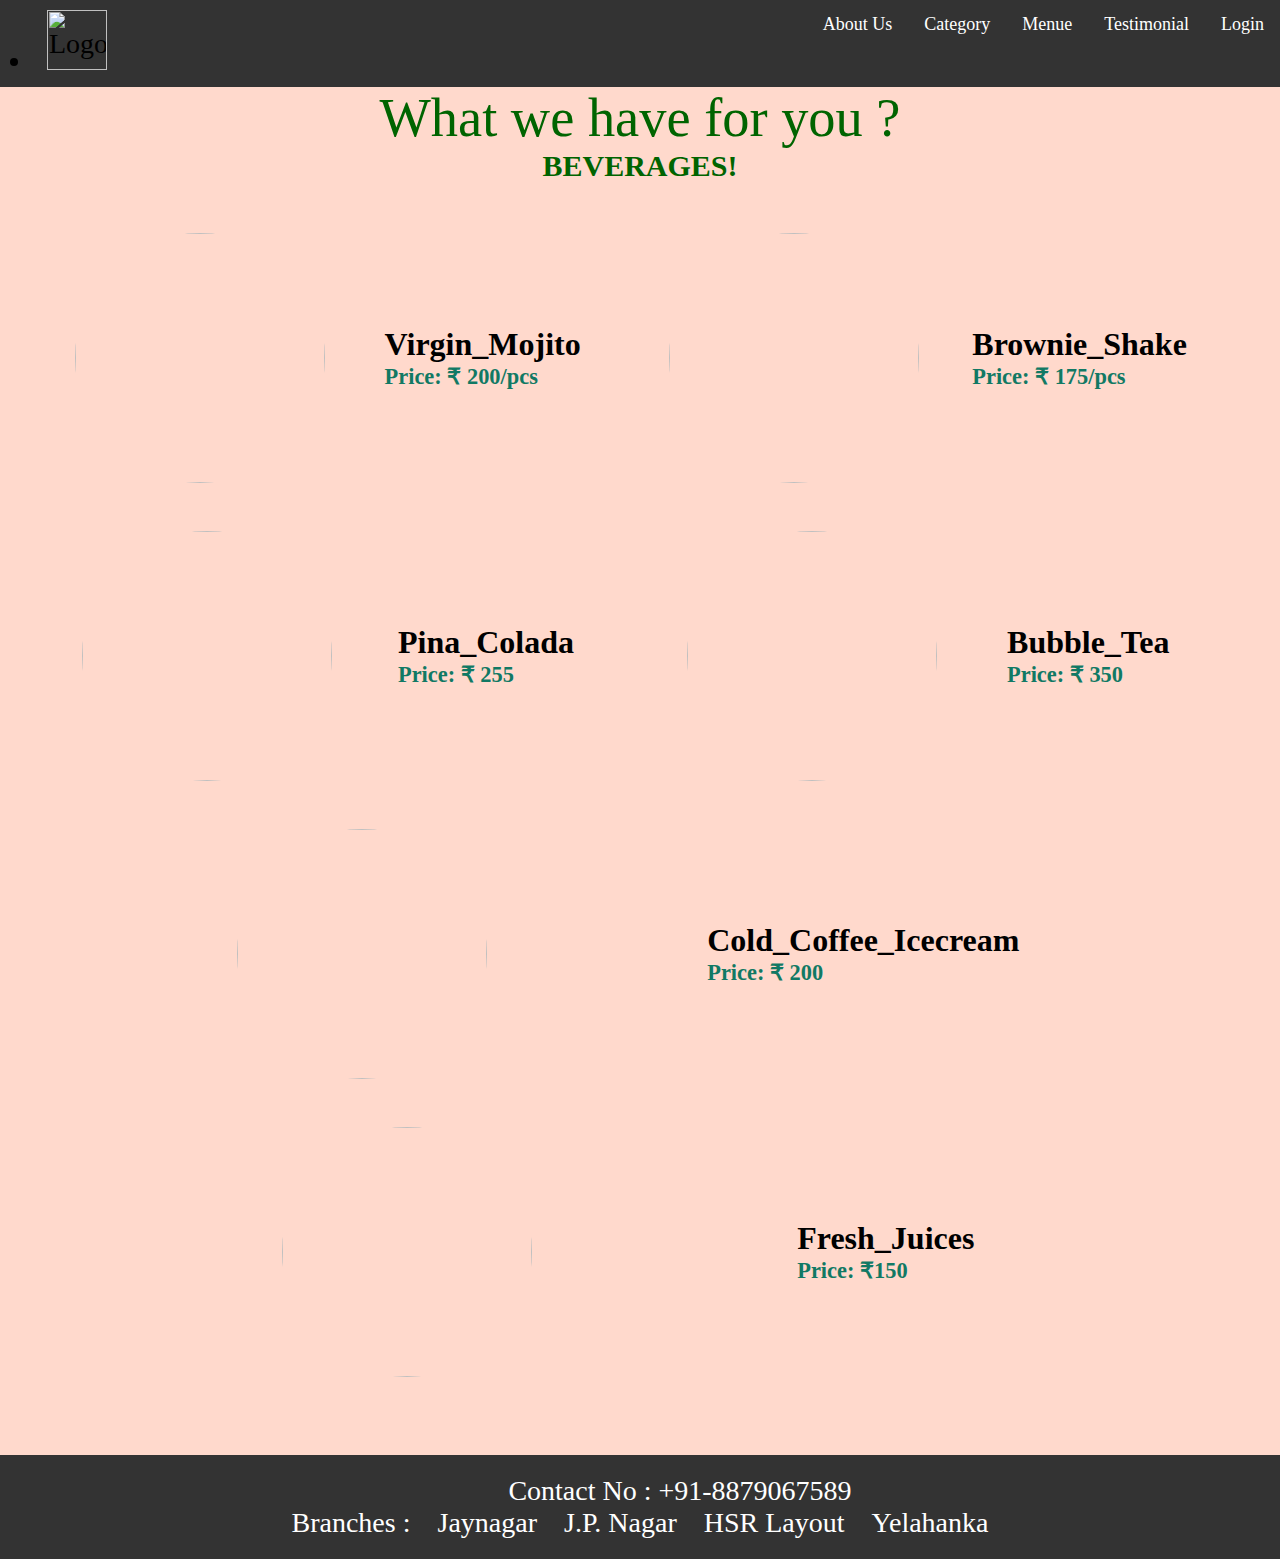
==== Beverages.html @ ceff07a3 "uploading files" ====
<html lang="en">

<head>
   
<style>
*;
*::after,
*::before {
  box-sizing: border-box;
  padding: 0;
  margin: 0;
}

.html {
  font-size: 62.5%;
}

body {
  font-family:Verdana, Geneva, Tahoma, sans-serif;
}



.container {
  max-width: 1200px;
  width: 100%;
  margin: auto;
}

.btn {
  display: inline-block;
  padding: 0.5em 1.5em;
  text-decoration: none;
  border-radius: 50px;
  cursor: pointer;
  outline: none;
  margin-top: 1em;
  text-transform: uppercase;
  font-weight: small;
}
.main-title{
  color:#000;
  margin-top: 10px;
  padding-top: 60px;
}
*{
  padding: 0px;
  margin: 0px;
}


.menu-items {
  order: 2;
  display: flex;
}

.menu-items li {
  list-style: none;
  margin-left: 1.5rem;
  margin-bottom: 0.5rem;
  font-size: 1.2rem;
}

.menu-items a {
  text-decoration: none;
  color: #444;
  font-weight: 500;
  transition: color 0.3s ease-in-out;
}

.menu-items a:hover {
  color: #117964;
  transition: color 0.3s ease-in-out;
}



.showcase-area {
  height: 50vh;
  background: linear-gradient(
      rgba(240, 240, 240, 0.144),
      rgba(0, 2, 9, 0)
    ),
    url("https://i.postimg.cc/wT3TQS3V/header-image2.jpg");
  background-size: cover;
  background-position: center;
  background-repeat: no-repeat;
}

.showcase-container {
  display: flex;
  flex-direction: column;
  align-items: center;
  justify-content: center;
  height: 100%;
  font-size: 1.6rem;
}

.main-title {
  text-transform: uppercase;
  margin-top: 1.5em;
}


#about {
  padding: 50px 0;
  background: #f5f5f7;
}

.about-wrapper {
  display: flex;
  flex-wrap: wrap;
}

#about h2 {
  font-size: 2.3rem;
}

#about p {
  font-size: 1.2rem;
  color: #555;
}

#about .small {
  font-size: 1.2rem;
  color: #666;
  font-weight: 600;
}

.about-img {
  flex: 1 1 400px;
  padding: 30px;
  transform: translateX(150%);
  animation: about-img-animation 1s ease-in-out forwards;
}

@keyframes about-img-animation {
  100% {
    transform: translate(0);
  }
}

.about-text {
  flex: 1 1 400px;
  padding: 30px;
  margin: auto;
  transform: translate(-150%);
  animation: about-text-animation 1s ease-in-out forwards;
}

@keyframes about-text-animation {
  100% {
    transform: translate(0);
  }
}

.about-img img {
  display: block;
  height: 400px;
  max-width: 100%;
  margin: auto;
  object-fit: cover;
  object-position: right;
}



#food {
  padding: 5rem 0 10rem 0;
}

#food h2 {
  text-align: center;
  font-size: 2.5rem;
  font-weight: 400;
  margin-bottom: 40px;
  text-transform: uppercase;
  color: #555;
}

.food-container {
  display: flex;
  justify-content: space-between;
}

.food-container img {
  display: block;
  width: 100%;
  margin: auto;
  max-height: 300px;
  object-fit: cover;
  object-position: center;
}

.img-container {
  margin: 0 1rem;
  position: relative;
}

.img-content {
  position: absolute;
  top: 70%;
  left: 50%;
  transform: translate(-50%, -50%);
  opacity: 0;
  z-index: 2;
  text-align: center;
  transition: all 0.3s ease-in-out 0.1s;
}

.img-content h3 {
  color: #fff;
  font-size: 2.2rem;
}

.img-content a {
  font-size: 1.2rem;
}

.img-container::after {
  content: "";
  display: block;
  position: absolute;
  top: 0;
  left: 0;
  width: 100%;
  height: 100%;
  background: rgba(0, 0, 0, 0.871);
  opacity: 0;
  z-index: 1;

  transform: scaleY(0);
  transform-origin: 100% 100%;
  transition: all 0.3s ease-in-out;
}

.img-container:hover::after {
  opacity: 1;
  transform: scaleY(1);
}

.img-container:hover .img-content {
  opacity: 1;
  top: 40%;
}



.food-menu-heading {
  text-align: center;
  font-size: 3.4rem;
  font-weight: 400;
  color: #666;
}

.food-menu-container {
  display: flex;
  flex-wrap: wrap;
  padding: 50px 0px 30px 0px;
}

.food-menu-container img {
  display: block;
  width: 250px;
  height: 250px;
  border-radius: 50%;
  object-fit: cover;
  object-position: center;
}

.food-menu-item {
  display: flex;
  flex: 1 1 600px;
  justify-content: space-evenly;
  margin-bottom: 3rem;
}

.food-description {
  margin: auto 1.5rem;
}

.font-title {
  font-size: 1.8rem;
  font-weight: 400;
  color: #444;
}

.food-description p {
  font-size: 1.4rem;
  color: #555;
  font-weight: 500;
}

.food-description .food-price {
  color: #117964;
  font-weight: 700;
}

* {
  box-sizing: border-box;
}

.menu {
  float: left;
  width: 20%;
  text-align: center;
}

.menu a {
  background-color: #e5e5e5;
  padding: 8px;
  margin-top: 7px;
  display: block;
  width: 100%;
  color: black;
}

.main {
  float: left;
  width: 60%;
  padding: 0 20px;
}

.right {
  background-color: #e5e5e5;
  float: left;
  width: 20%;
  padding: 15px;
  margin-top: 7px;
  text-align: center;
}

@media only screen and (max-width: 620px) {
  /* For mobile phones: */
  .menu, .main, .right {
    width: 100%;
  }
}
/* CSS for the logo */
    .logo {
      float: left;
      padding: 10px;
    }
    
    .logo img {
      height: 60px;
    }
body {
 font-size:28px; font-family:geneva;
}

.navbar {
  overflow: hidden;
  background-color: #333;
}

.navbar a {
  float: right;
  font-size:18px;
  color: white;
  text-align:center;
  padding: 14px 16px;
  text-decoration: none;
}

.dropdown {
  float: right;
  overflow: hidden;
}

.dropdown .dropbtn {
  font-size: 18px;  
  border: none;
  outline: none;
  color: white;
  padding: 14px 16px;
  background-color: inherit;
  font-family: inherit;
  margin: 0;
}

.navbar a:hover, .dropdown:hover .dropbtn {
  background-color: red;
}

.dropdown-content {
  display: none;
  position: absolute;
  background-color: #f9f9f9;
  min-width: 160px;
  box-shadow: 0px 8px 16px 0px rgba(0,0,0,0.2);
  z-index: 1;
}

.dropdown-content a {
  float: none;
  color: black;
  padding: 12px 16px;
  text-decoration: none;
  display: block;
  text-align: left;
}

.dropdown-content a:hover {
  background-color: #ddd;
}

.dropdown:hover .dropdown-content {
  display: block;
}
/* CSS for the footer */
    footer {
      background-color: #333;
      color: white;
      text-align: center;
      padding: 20px;
    }
    
    .footer-links a {
      color: white;
      text-decoration: none;
      margin: 0 10px;
    }
</style>
</head>
<body style="background-color:#ffd9cc;">

<div class="navbar">
<li class="logo"><img src="C:\xampp\htdocs\website\images\logo2.jpg" alt="Logo"></li>
<a href="login.php">Login</a>

<a href="testimonial.html">Testimonial</a>

   <div class="dropdown">
    <button class="dropbtn">Menue 
      <i class="fa fa-caret-down"></i>
    </button>
    <div class="dropdown-content">
      <a href="starters.html">Starters</a>
      <a href="maincourse1.html">Maincourse</a>
      <a href="dessert.html">Dessert</a>
<a href="Beverages.html">Beverages</a>
    </div>
  </div> 
<div class="dropdown">
    <button class="dropbtn">Category 
      <i class="fa fa-caret-down"></i>
    </button>
    <div class="dropdown-content">
      <a href="italian.html">Italian</a>
      <a href="chinese.html">Chinese</a>
      <a href="mexican.html">Mexican</a>
<a href="indian.html">Indian</a>
<a href="panasian.html">Panasian</a>
<a href="greek.html">Greek</a>
    </div>
  </div> 
  
 

<a href="aboutus.html">About Us</a>
</div>
<section id="food-menu">
        <h1 class="food-menu-heading" style="color:DarkGreen;"> What we have for you ?</h1>
            <h2 style=" font-size:30px ;color:DarkGreen; text-align:center;" >BEVERAGES!</h2>
        <div class="food-menu-container container">
            <div class="food-menu-item">
                <div class="food-img">
                    <img src="C:\xampp\htdocs\website\images\mojito.jpg">
                </div>
                <div class="food-description">
                    <h3 class="food-titile" style="font-size:32px; font-family:geneva;">Virgin_Mojito</h3>
                    
                    <p class="food-price">Price: &#8377; 200/pcs</p>
                </div>
            </div>
<div class="food-menu-item">
                <div class="food-img">
                    <img src="C:\xampp\htdocs\website\images\shake.jpg">
                </div>
                <div class="food-description">
                    <h3 class="food-titile" style="font-size:32px; font-family:geneva;">Brownie_Shake</h3>
                    
                    <p class="food-price">Price: &#8377; 175/pcs</p>
                </div>
            </div>
<div class="food-menu-item">
                <div class="food-img">
                    <img src="C:\xampp\htdocs\website\images\colada.jpg">
                </div>
                <div class="food-description">
                    <h3 class="food-titile" style="font-size:32px; font-family:geneva;">Pina_Colada</h3>
                    

                    <p class="food-price">Price: &#8377; 255</p>
                </div>
            </div>
<div class="food-menu-item">
                <div class="food-img">
                    <img src="C:\xampp\htdocs\website\images\bubble.jpg">
                </div>
                <div class="food-description">
                    <h3 class="food-titile" style="font-size:32px; font-family:geneva;">Bubble_Tea</h3>
                    

                    <p class="food-price">Price: &#8377; 350</p>
                </div>
            </div>
<div class="food-menu-item">
                <div class="food-img">
                    <img src="C:\xampp\htdocs\website\images\coffee.jpg">
                </div>
                <div class="food-description">
                    <h3 class="food-titile" style="font-size:32px; font-family:geneva;">Cold_Coffee_Icecream</h3>
                    

                    <p class="food-price">Price: &#8377; 200</p>
                </div>
            </div>
<div class="food-menu-item">
                <div class="food-img">
                    <img src="C:\xampp\htdocs\website\images\fresh.jpg">
                </div>
                <div class="food-description">
                    <h3 class="food-titile" style="font-size:32px; font-family:geneva;">Fresh_Juices</h3>
                    

                    <p class="food-price">Price: &#8377;150</p>
                </div>
            </div>
</section>
<!-- Footer -->
  <footer>
    <div class="footer-links">
      
          <a href="https://www.facebook.com/"><i class="fa fa-facebook"></i></a>
          <a href="https://twitter.com/?lang=en-in"><i class="fa fa-twitter"></i></a>
          <a href="https://www.linkedin.com/"><i class="fa fa-linkedin"></i></a>
          <a href="https://www.instagram.com/"><i class="fa fa-instagram"></i></a>
      <a href="tel:+91-8879067589">Contact No : +91-8879067589</a><br>
      <a href="#branches"> Branches : </a>
          <a href="#branches">Jaynagar</a>
      <a href="#branches">J.P. Nagar</a>
      <a href="#branches">HSR Layout</a>
      <a href="#branches">Yelahanka</a>
          

    </div>
  </footer>
</body>
</html>
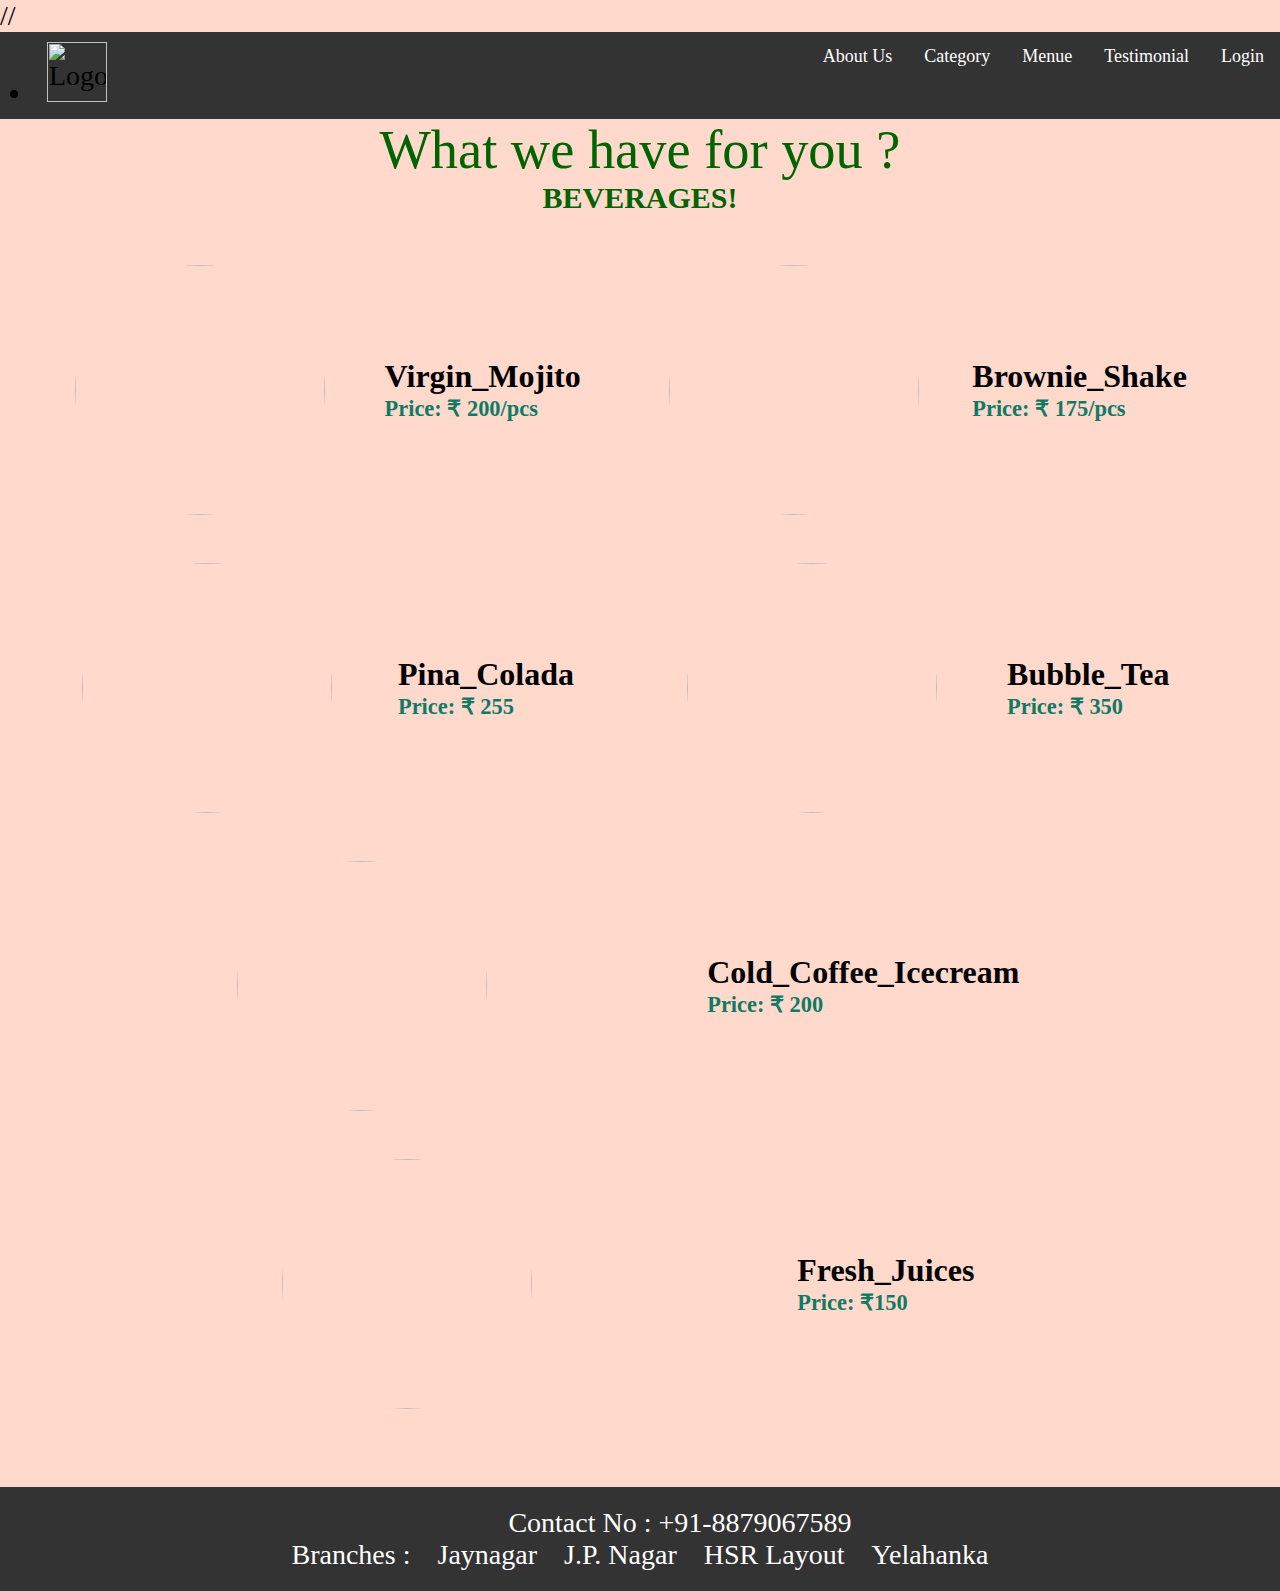
==== commit a217cc73: "Update Beverages.html" ====
--- a/Beverages.html
+++ b/Beverages.html
@@ -1,7 +1,7 @@
 <html lang="en">
 
 <head>
-   
+ //  
 <style>
 *;
 *::after,
@@ -10,9 +10,10 @@
   padding: 0;
   margin: 0;
 }
-
+//comment
 .html {
   font-size: 62.5%;
+   //added comment
 }
 
 body {
@@ -548,4 +549,4 @@
     </div>
   </footer>
 </body>
-</html>+</html>
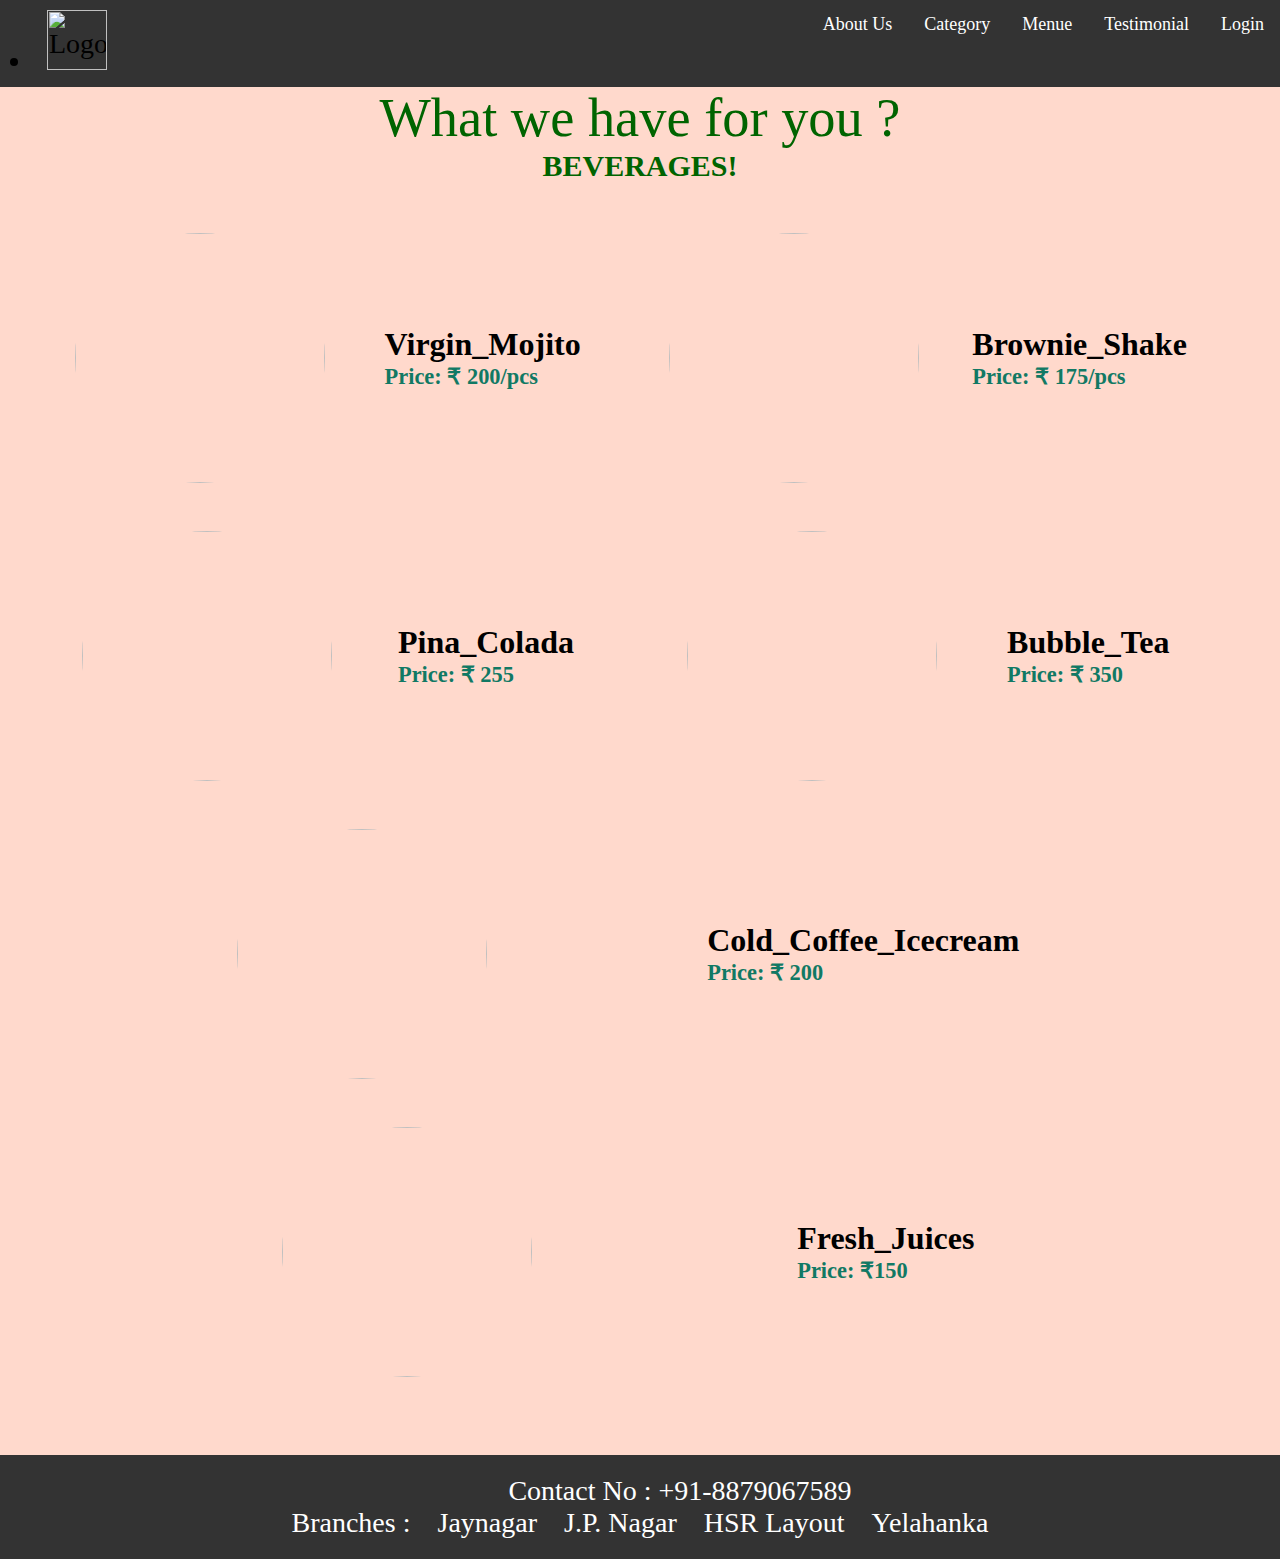
==== commit f66453b2: "Update Beverages.html" ====
--- a/Beverages.html
+++ b/Beverages.html
@@ -1,7 +1,7 @@
 <html lang="en">
 
 <head>
- //  
+   
 <style>
 *;
 *::after,
